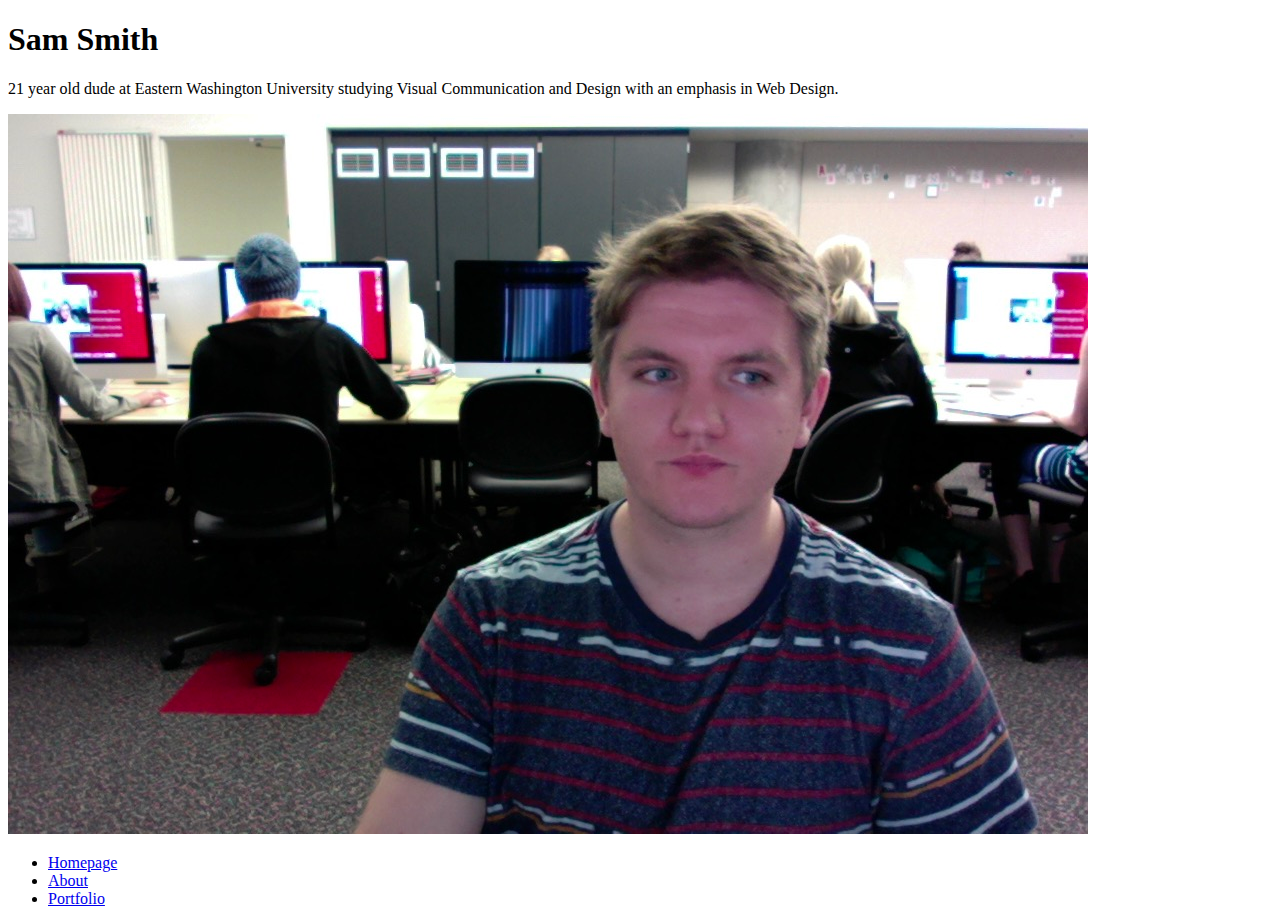
==== about.html @ fa783077 "Added about page and portfolio" ====
<!DOCTYPE html>
<html lang="en">
<head>
    <meta charset="UTF-8">
    <title>About Me</title>
    
    <link rel="stylesheet" href="/css/styles.css" />
    
    
</head>
<body>
   
    <h1>Sam Smith</h1>
    <p>21 year old dude at Eastern Washington University studying Visual Communication and Design with an emphasis in Web Design.</p>
     <img src="me.jpg" alt="Sam Smith">
         
        <ul>
        <li><a href="index.html">Homepage</a></li>
        <li><a href="about.html">About</a></li>
        <li><a href="portfolio.html">Portfolio</a></li>
    </ul>
     
      
</body>
</html>
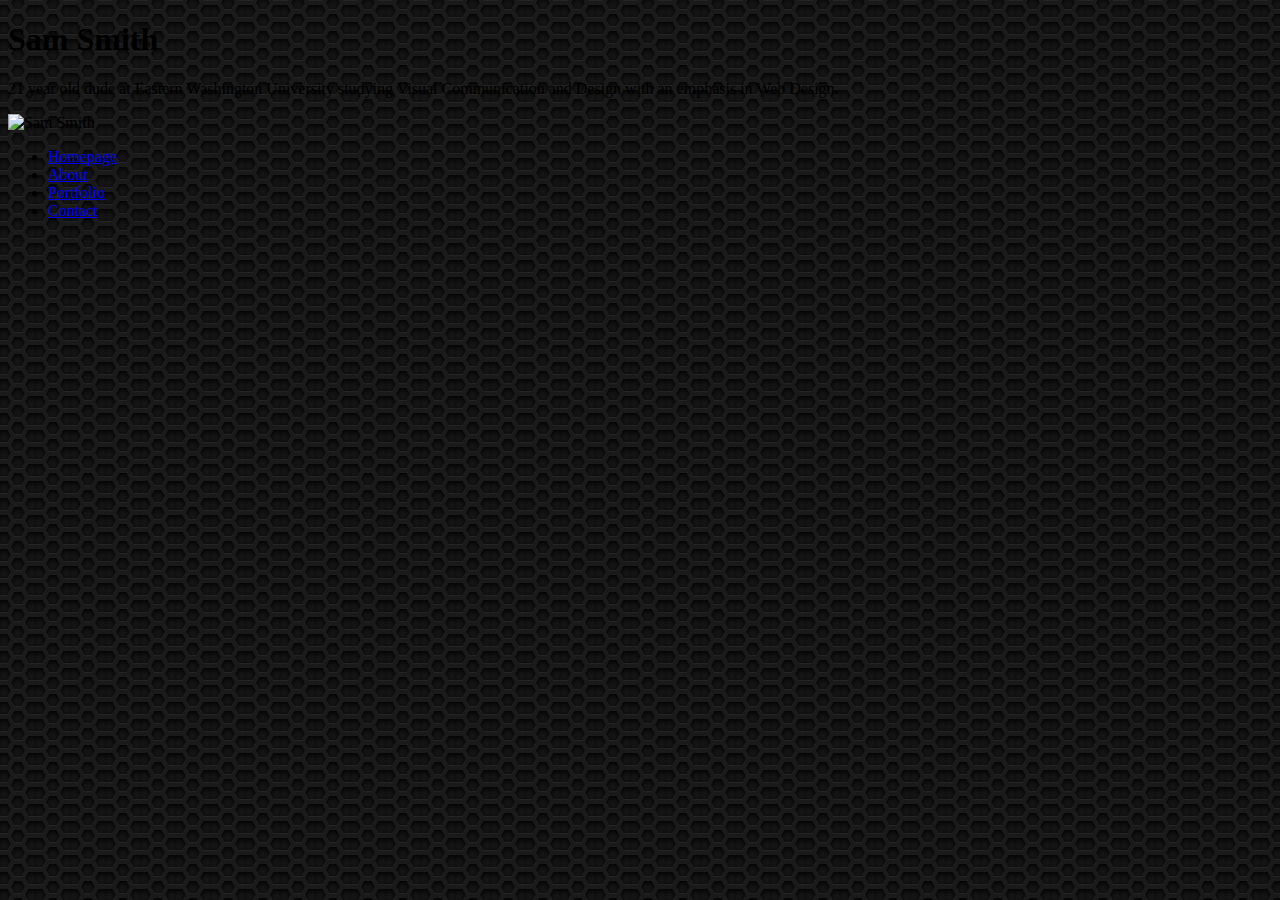
==== commit 6c65f286: "Add files via upload" ====
--- a/about.html
+++ b/about.html
@@ -18,6 +18,7 @@
         <li><a href="index.html">Homepage</a></li>
         <li><a href="about.html">About</a></li>
         <li><a href="portfolio.html">Portfolio</a></li>
+        <li><a href="contact.html">Contact</a></li>
     </ul>
      
       
--- a/css/styles.css
+++ b/css/styles.css
@@ -0,0 +1,7 @@
+body{
+  background: url("../img/hixs_pattern_evolution.png");
+}
+
+img{
+    width: 50%;
+}
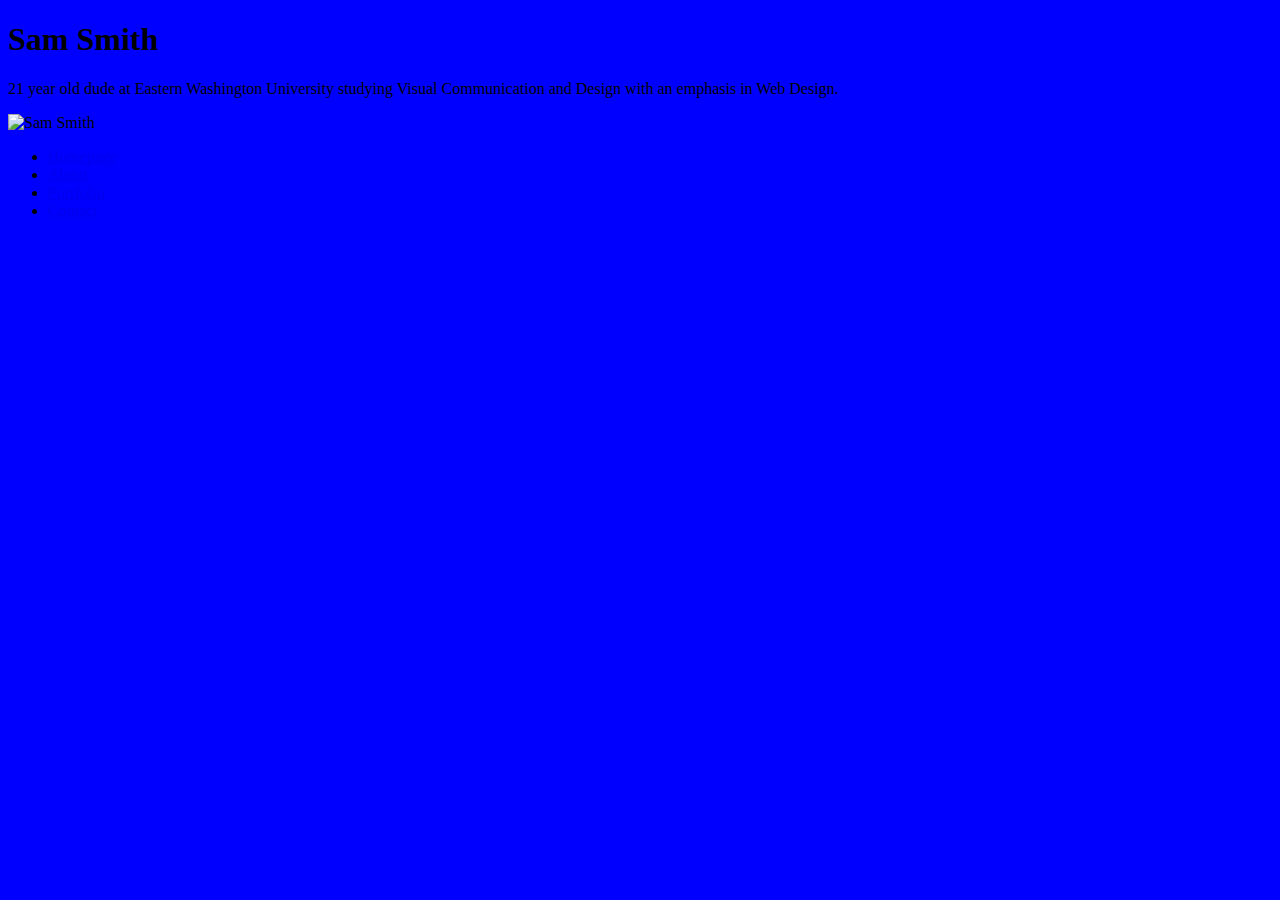
==== commit 25973be7: "Add files via upload" ====
--- a/about.html
+++ b/about.html
@@ -3,12 +3,12 @@
 <head>
     <meta charset="UTF-8">
     <title>About Me</title>
-    
+    <meta name="viewport" content="width=device-width, initial-scale=1">
     <link rel="stylesheet" href="/css/styles.css" />
     
     
 </head>
-<body>
+<body class="about">
    
     <h1>Sam Smith</h1>
     <p>21 year old dude at Eastern Washington University studying Visual Communication and Design with an emphasis in Web Design.</p>
--- a/css/styles.css
+++ b/css/styles.css
@@ -5,3 +5,33 @@
 img{
     width: 50%;
 }
+
+/* Mobile: 320px = 20em */
+@media screen and (min-width: 20em) { 
+
+  /* Diagnostic Styling. */
+	body {
+       background: red;
+	}
+	
+}
+
+/* Tablet:  768px = 160em */
+@media screen and (min-width: 48em)  {
+
+  /* Diagnostic Styling. */
+  body {
+       background: green;
+  }
+
+}
+
+/* Desktop: 1280px = 80em */
+@media screen and (min-width: 80em) { 
+  
+  /* Diagnostic Styling. */
+  body {
+       background: blue;
+  }
+
+}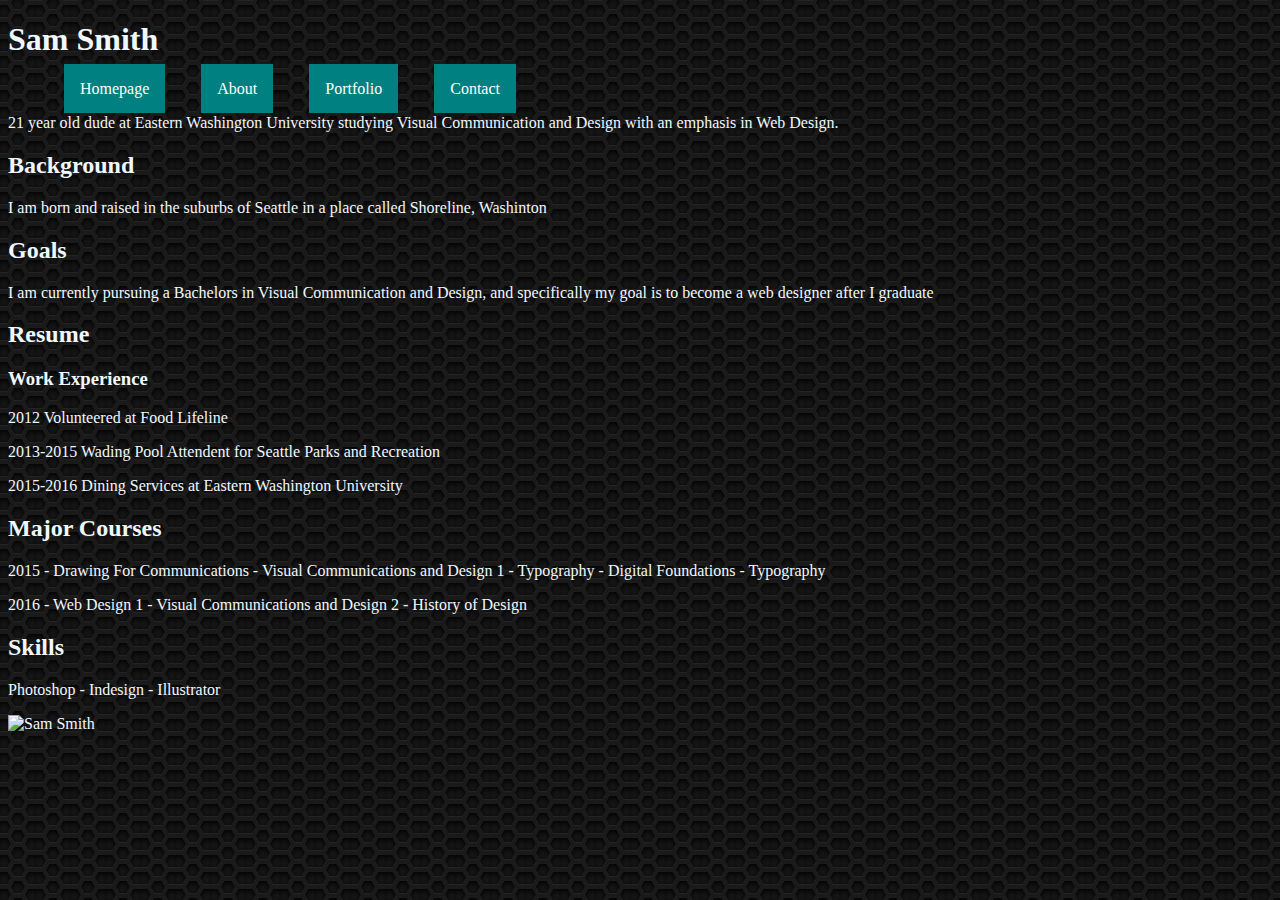
==== commit 063d904a: "fix2" ====
--- a/about.html
+++ b/about.html
@@ -11,8 +11,8 @@
 <body class="about">
    
     <h1>Sam Smith</h1>
-    <p>21 year old dude at Eastern Washington University studying Visual Communication and Design with an emphasis in Web Design.</p>
-     <img src="me.jpg" alt="Sam Smith">
+    
+     
          
         <ul>
         <li><a href="index.html">Homepage</a></li>
@@ -20,6 +20,24 @@
         <li><a href="portfolio.html">Portfolio</a></li>
         <li><a href="contact.html">Contact</a></li>
     </ul>
+    <p>21 year old dude at Eastern Washington University studying Visual Communication and Design with an emphasis in Web Design.</p>
+    <h2>Background</h2>
+    <p>I am born and raised in the suburbs of Seattle in a place called Shoreline, Washinton</p>
+    <h2>Goals</h2>
+    <p>I am currently pursuing a Bachelors in Visual Communication and Design, and specifically my goal is to become a web designer after I graduate</p>
+    <h2>Resume</h2>
+    <h3>Work Experience</h3>
+    <p>2012 Volunteered at Food Lifeline</p>
+    <p>2013-2015 Wading Pool Attendent for Seattle Parks and Recreation</p>
+    <p>2015-2016 Dining Services at Eastern Washington University</p>
+    <h2>Major Courses</h2>
+    <p>2015 - Drawing For Communications - Visual Communications and Design 1 - Typography - Digital Foundations - Typography</p>
+    <p>2016 - Web Design 1 - Visual Communications and Design 2 - History of Design</p>
+    <h2>Skills</h2>
+    <p>Photoshop - Indesign - Illustrator </p>
+    
+    <img src="https://scontent-ort2-1.cdninstagram.com/t51.2885-15/e15/11325185_1457228307928798_2069668502_n.jpg?ig_cache_key=MTAxNjMwNTcxODMwMzU5MjkyNw%3D%3D.2" alt="Sam Smith">
+    
      
       
 </body>
--- a/css/styles.css
+++ b/css/styles.css
@@ -1,6 +1,56 @@
+*{box-sizing: border-box;
+}
+
 body{
-  background: url("../img/hixs_pattern_evolution.png");
+  color: aliceblue;
+    
+    
 }
+#box {
+        text-align: center;
+        display: flex;
+        flex-flow: row wrap;
+        justify-content: space-around; 
+        padding-top: 2em;
+}
+ :target {
+  background: teal;
+  color: #fff;
+  text-transform: uppercase;
+  transition: background .5s;
+}
+  /* First Frame */
+body li {
+  
+  display: inline;
+  padding: 1em;
+  list-style: none;
+}
+
+body a:link,
+body a:visited{
+  background: teal;
+  padding: 1em;
+  color: white;
+  text-decoration: none;
+  transition: 
+    background .5s 1s,
+    padding .25s;
+}
+/* Last Frame */
+body a:hover {
+  background: red;
+  padding-top: .5em;
+}
+
+ #links {
+
+        text-align: center;
+        display: flex;
+        flex-flow: row wrap;
+        justify-content: space-around; 
+        padding-top: 2em;
+    }
 
 img{
     width: 50%;
@@ -23,6 +73,7 @@
   body {
        background: green;
   }
+   
 
 }
 
@@ -31,7 +82,35 @@
   
   /* Diagnostic Styling. */
   body {
-       background: blue;
+       background: url("../img/hixs_pattern_evolution.png");
   }
+    :target {
+  background: teal;
+  color: #fff;
+  text-transform: uppercase;
+  transition: background .5s;
+}
+  /* First Frame */
+body li {
+  
+  display: inline;
+  padding: 1em;
+  list-style: none;
+}
 
+body a:link,
+body a:visited{
+  background: teal;
+  padding: 1em;
+  color: white;
+  text-decoration: none;
+  transition: 
+    background .5s 1s,
+    padding .25s;
+}
+/* Last Frame */
+body a:hover {
+  background: red;
+  padding-top: .5em;
+}
 }